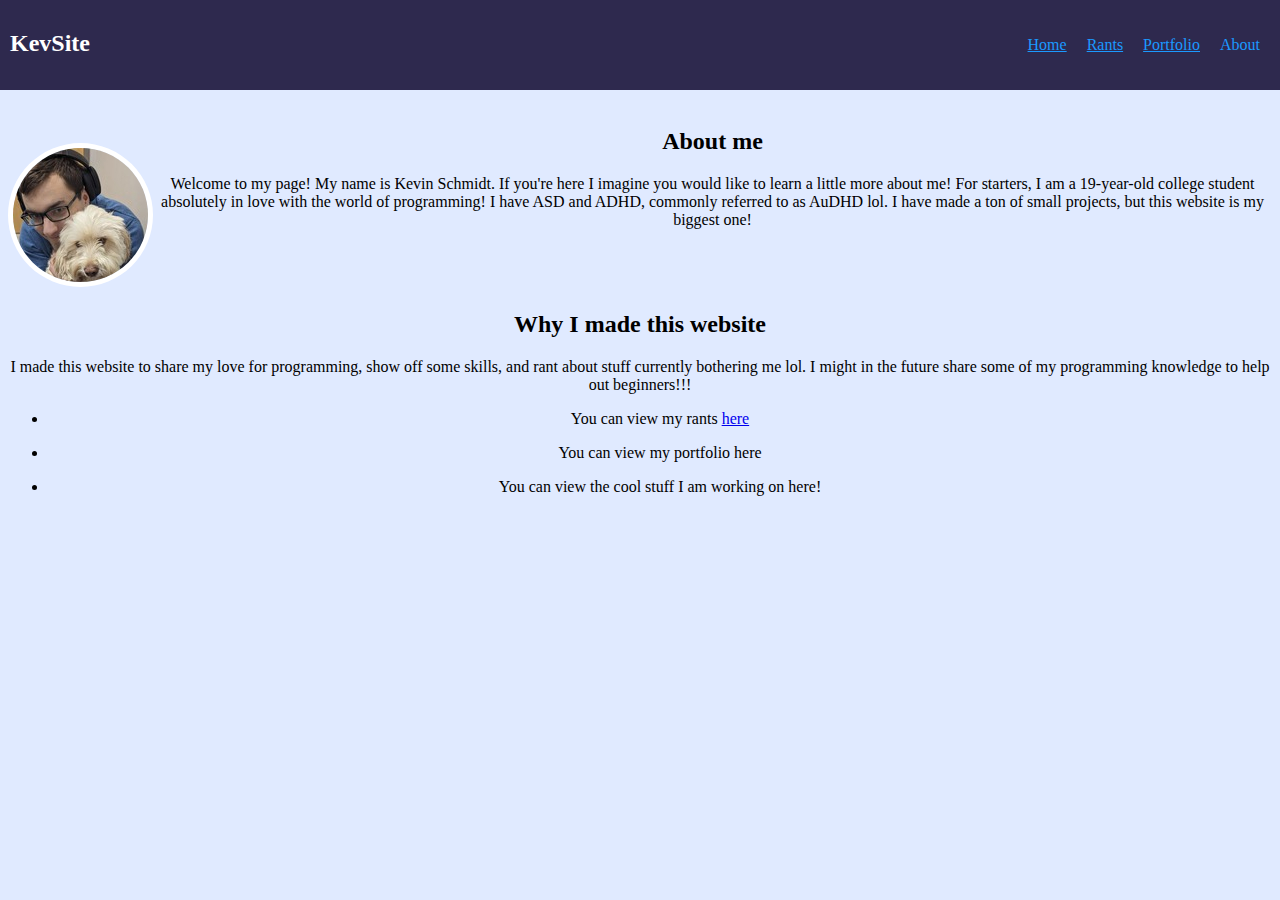
==== docs/about.html @ 1bed77bb "changed directory name" ====
<!DOCTYPE html>
<html lang="en">
<head>
    <meta charset="UTF-8">
    <title>About</title>
    <link href="/resources/css/default-styling.css" rel="stylesheet">
    <link href="/resources/css/about-styling.css" rel="stylesheet">
</head>
<body>

    <div class="header">

        <h2 class="left-header">KevSite</h2>

        <ul class="right-header">
            <li class="home"><a href="home.html" class="nav-text">Home</a></li>
            <li class="rants"><a href="rants.html" class="nav-text">Rants</a></li>
            <li class="portfolio"><a href="portfolio.html" class="nav-text">Portfolio</a></li>
            <li class="about"><a class="nav-text">About</a></li>
        </ul>

    </div>

    <div class="about-section">
        <div class="about-img">
            <img src="/resources/images/kev-pfp.jpg" alt="Me with my dog">
        </div>

        <div class="about-text">
            <h2>About me</h2>
            <p>Welcome to my page! My name is Kevin Schmidt. If you're here I imagine you would like to learn a
            little more about me! For starters, I am a 19-year-old college student absolutely in love with the world of
            programming! I have ASD and ADHD, commonly referred to as AuDHD lol. I have made a ton of small projects, but
            this website is my biggest one!
            </p>
        </div>

    </div>

    <div class="why">
        <h2>Why I made this website</h2>
        <p>I made this website to share my love for programming, show off some skills, and rant about stuff currently
        bothering me lol. I might in the future share some of my programming knowledge to help out beginners!!!
        </p>

        <ul>
            <li>
                <p>You can view my rants <a href="rants.html">here</a></p>
            </li>

            <li>
                <p>You can view my portfolio <a>here</a></p>
            </li>

            <li>
                <p>You can view the cool stuff I am working on <a>here</a>!</p>
            </li>

        </ul>
    </div>

</body>
</html>
---- resources/css/default-styling.css ----
body {
    color: white;
    background-color: #E0EAFF;
}

.header {
    width: 100%;
    display: inline-flex;
    background-color: #2E294E;
    position: fixed;
    justify-content: space-between;
    top: 0;
    left: 0;
}

.left-header {
    display: flex;
    padding: 10px;
}

.right-header {
    padding: 10px;
    display: flex;
    list-style: none;
}

.right-header li {
    padding: 10px;
}

.nav-text {
    color: #1B99FF;
}

.rant-list {
    color: black;
    margin-top: 100px;
}

#first-rant {
    display: inline-flex;
    justify-content: space-between;
}

#first-rant h4 {
    margin: 0;
}
---- resources/css/about-styling.css ----
.about-section {
    position: relative;
    display: inline-flex;
    top: 100px;
    flex-direction: row;
    color: black;
    text-align: center;
}

.about-img img {
    margin-top: 35px;
    border-radius: 100%;
    border: 5px solid white;
}

.why {
    text-align: center;
    color: black;
    margin-top: 120px;
}
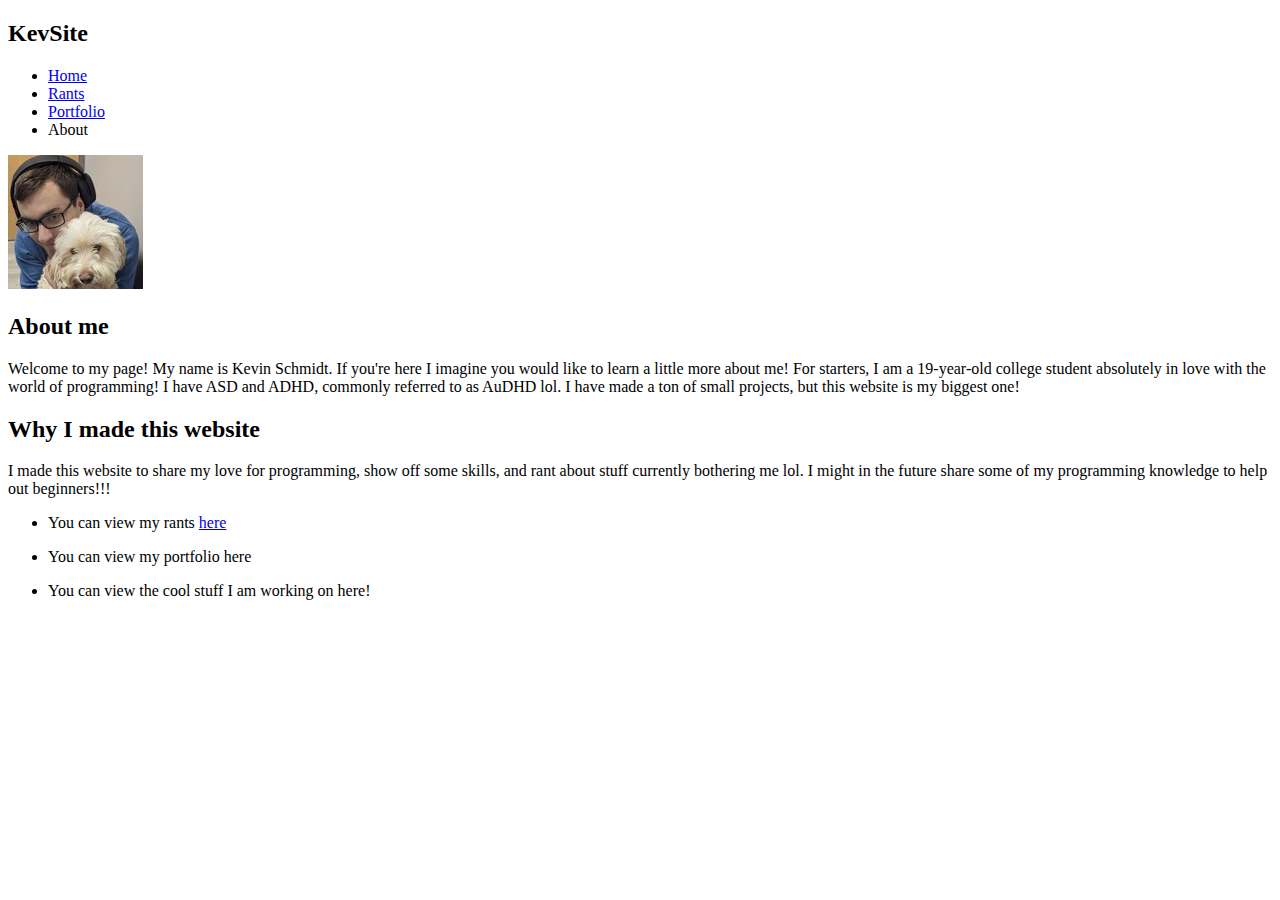
==== commit 73331c81: "attempted to fix CSS not showing" ====
--- a/docs/about.html
+++ b/docs/about.html
@@ -3,8 +3,8 @@
 <head>
     <meta charset="UTF-8">
     <title>About</title>
-    <link href="/resources/css/default-styling.css" rel="stylesheet">
-    <link href="/resources/css/about-styling.css" rel="stylesheet">
+    <link href="resources/css/default-styling.css" rel="stylesheet">
+    <link href="resources/css/about-styling.css" rel="stylesheet">
 </head>
 <body>
 
@@ -13,7 +13,7 @@
         <h2 class="left-header">KevSite</h2>
 
         <ul class="right-header">
-            <li class="home"><a href="home.html" class="nav-text">Home</a></li>
+            <li class="home"><a href="index.html" class="nav-text">Home</a></li>
             <li class="rants"><a href="rants.html" class="nav-text">Rants</a></li>
             <li class="portfolio"><a href="portfolio.html" class="nav-text">Portfolio</a></li>
             <li class="about"><a class="nav-text">About</a></li>
